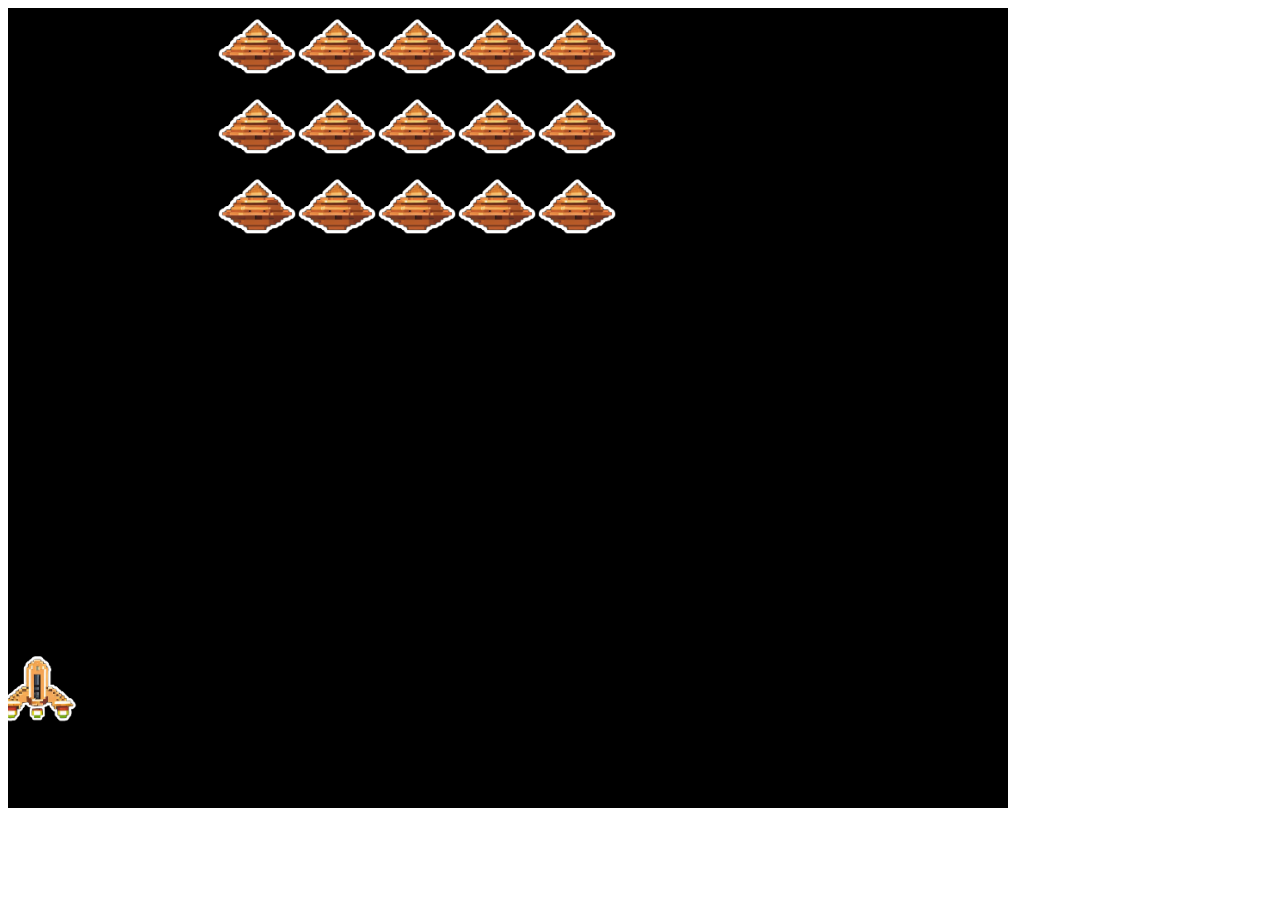
==== space-onvaders.html @ 369ca846 "Space Invaders" ====
<!DOCTYPE html>
<html>
<head>
	<meta charset="utf-8">
	<meta name="viewport" content="width=device-width, initial-scale=1">
	<title></title>

	<style type="text/css">
		#board {
			background: black;
			position: relative;
			width: 1000px;
			height: 800px;
			overflow: hidden;
		}

		#ship,
		#board > div > div {
			position: absolute;
			transform: translate(-50%, -50%);
			pointer-events: none;
		}

		.enemy {
			width: 80px;
			height: 80px;
			background-image: url(enemy.png);
			background-position: center;
			background-size: contain;
			background-repeat: no-repeat;
		}

		.ship {
			width: 80px;
			height: 80px;
			bottom: 40px;
			background-image: url(ship1.png);
			background-position: center;
			background-size: contain;
			background-repeat: no-repeat;
		}

		.bullet {
			background: white;
			width: 15px;
			height: 15px;
			border-radius: 50%;
		}

	</style>
</head>
<body>

	<div id="board">
		<div id="enemies">
			
		</div>
		<div id="bullets">
			
		</div>

		<div class="ship" id="ship"></div>
	</div>

	<script type="text/javascript">
		const $enemies = document.getElementById('enemies');
		const $bullets = document.getElementById('bullets');
		const $board = document.getElementById('board');
		const enemies = [];
		const bullets = [];
		const bulletSpeed = 400;
		const enemySpeed = 300;

		const board = {
			width: 1000,
			height: 800,
			margin: 40,
		};

		const eCols = 5;
		const eRows = 3;

		const ship = {
			x: 30,
			y: 760,
			$el: document.getElementById('ship'),
		};

		const spawnEnemy = (x, y, col) => {
			const enemy = {
				x,
				y,
				col,
			};

			let downAmount = 80;
			let phase = 0;

			enemy.update = (delta) => {
				switch(phase) {
					case 0:
						enemy.x += enemySpeed * delta;
						if (enemy.x >= board.width - (eCols - col) * 80) {
							phase++;
							downAmount = 80;
						}
						break;

					case 1:
					case 3:
						enemy.y += enemySpeed * delta;
						downAmount -= enemySpeed * delta;
						if (downAmount < 0) {
							phase++;

							if (phase > 3) phase = 0;
						}
						break;

					case 2:
						enemy.x -= enemySpeed * delta;
						if (enemy.x <= col * 80 + 80) {
							phase++;
							downAmount = 80;
						}
						break;
				}

				enemy.$el.style.top = enemy.y + 'px';
				enemy.$el.style.left = enemy.x + 'px';
			};

			enemy.kill = () => {
				enemies.splice(enemies.indexOf(enemy), 1);
				enemy.$el.remove();
			};

			const $enemy = document.createElement('div');
			$enemy.classList.add('enemy');
			enemy.$el = $enemy;
			$enemy.style.top = enemy.y + 'px';
			$enemy.style.left = enemy.x + 'px';

			$enemies.append($enemy);
			enemies.push(enemy);
		};

		[...Array(eCols).keys()]
			.forEach(col => [...Array(eRows).keys()]
				.forEach(row =>  {
					spawnEnemy(40 + col * 80, 40 + row * 80, col);

		}));

		$board.addEventListener('mousemove', e => {
			ship.x = e.offsetX;
		});

		$board.addEventListener('click', e => {
			const bullet = {
				x: ship.x,
				y: ship.y - 100,
			};

			bullet.kill = () => {
				bullets.splice(bullets.indexOf(bullet), 1);
				bullet.$el.remove();
			};

			bullet.update = (delta) => {
				bullet.y -= bulletSpeed * delta;

				if (bullet.y < -40) {
					bullet.kill();
					return;
				}

				bullet.$el.style.top = bullet.y + 'px';
				bullet.$el.style.left = bullet.x + 'px';
			};

			const $bullet = document.createElement('div');
			$bullet.classList.add('bullet');
			bullet.$el = $bullet;

			$bullets.append($bullet);
			bullets.push(bullet);
		});

		const distanceBetween = (a, b) => {
			const d1 = a.x - b.x;
			const d2 = a.y - b.y;

			return Math.sqrt(d1 * d1 + d2 * d2);
		};

		const checkCollisions = () => {
			for (var i = 0; i < enemies.length; i++) {
				const e = enemies[i];

				for (var j = 0; j < bullets.length; j++) {
					const b = bullets[j];

					if (distanceBetween(e, b) < 35) {
						b.kill();
						e.kill();

						j--;
						i--;

						break;
					}
				}
			}
		};

		let now = Date.now();
		let last = now;
		let delta;

		const update = () => {
			now = Date.now();
			delta = (now - last) / 1000;
			last = now;

			ship.$el.style.left = ship.x + 'px';
			bullets.forEach(b => b.update(delta));
			enemies.forEach(e => e.update(delta));

			checkCollisions();

			requestAnimationFrame(update);
		};

		update();

	</script>

</body>
</html>
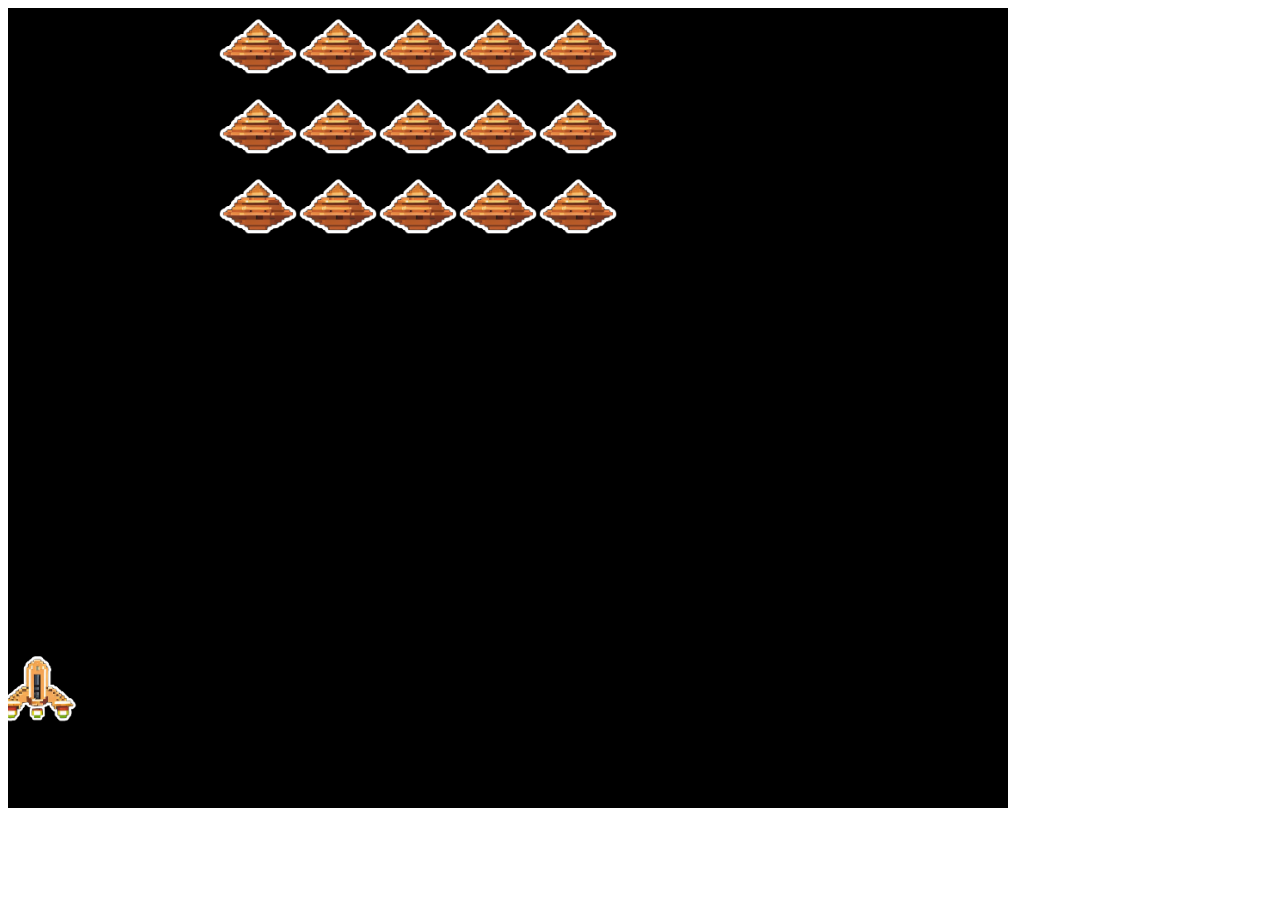
==== commit 3e10dee0: "Updated file organization and added content" ====
--- a/space-onvaders.html
+++ b/space-onvaders.html
@@ -24,7 +24,7 @@
 		.enemy {
 			width: 80px;
 			height: 80px;
-			background-image: url(enemy.png);
+			background-image: url(img/space-invadors/enemy.png);
 			background-position: center;
 			background-size: contain;
 			background-repeat: no-repeat;
@@ -34,7 +34,7 @@
 			width: 80px;
 			height: 80px;
 			bottom: 40px;
-			background-image: url(ship1.png);
+			background-image: url(img/space-invadors/ship1.png);
 			background-position: center;
 			background-size: contain;
 			background-repeat: no-repeat;
@@ -48,6 +48,7 @@
 		}
 
 	</style>
+	
 </head>
 <body>
 
